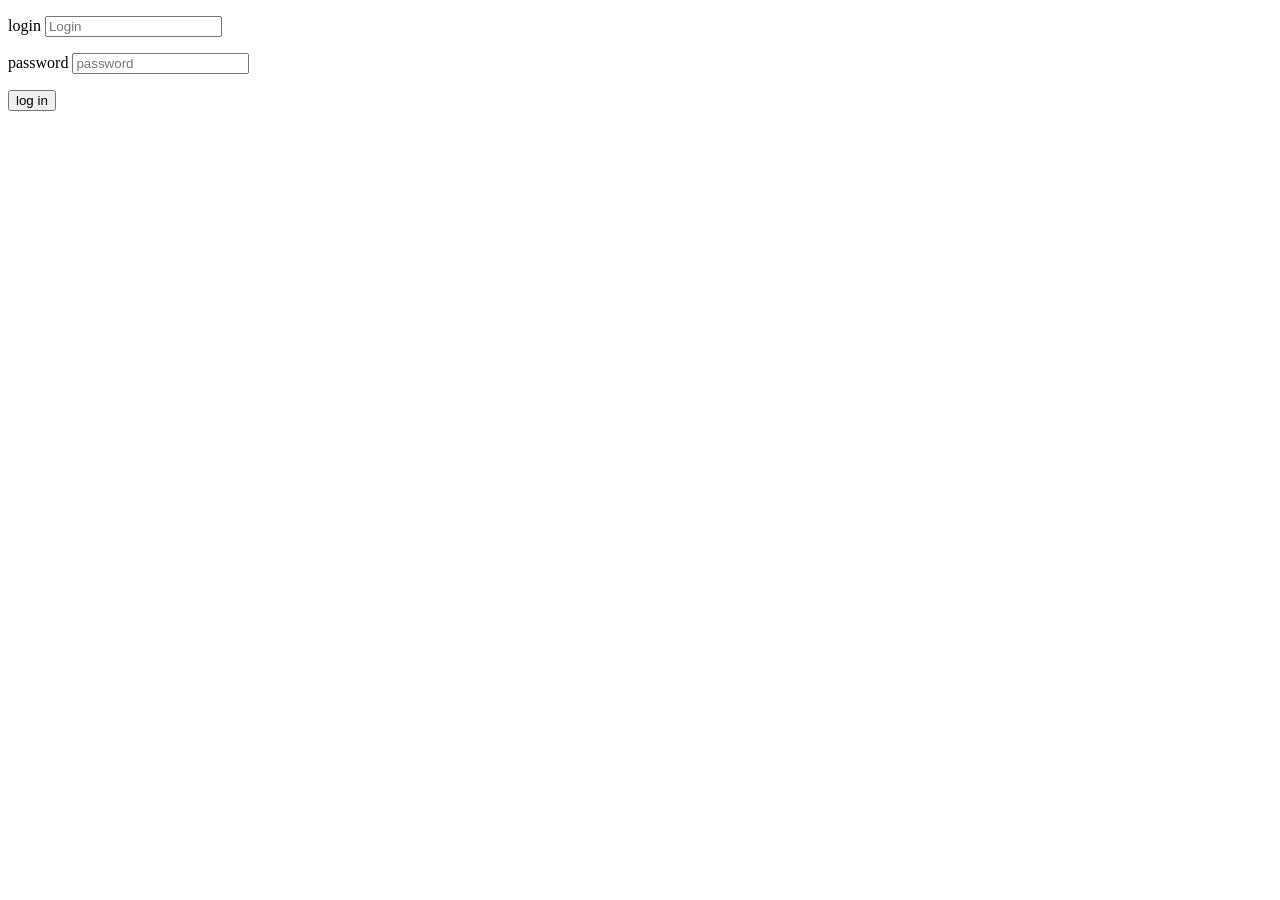
==== templates/index.html @ e27125bd "Add files via upload" ====
<!doctype html>
<html>
    <head>
        <meta charset="utf-8"/>
        <title>Тестовая страница</title>
    </head>
    <body>
    <main>
        <p>login <input type="text" id="login" name="q" placeholder="Login" /></p>
        <p>password <input type="password" id="password" name="q" placeholder="password" /></p>
        <button>log in</button>
        <p id="massage"></p>
        <script src="login.js"></script>
    </main>
    </body>
</html>
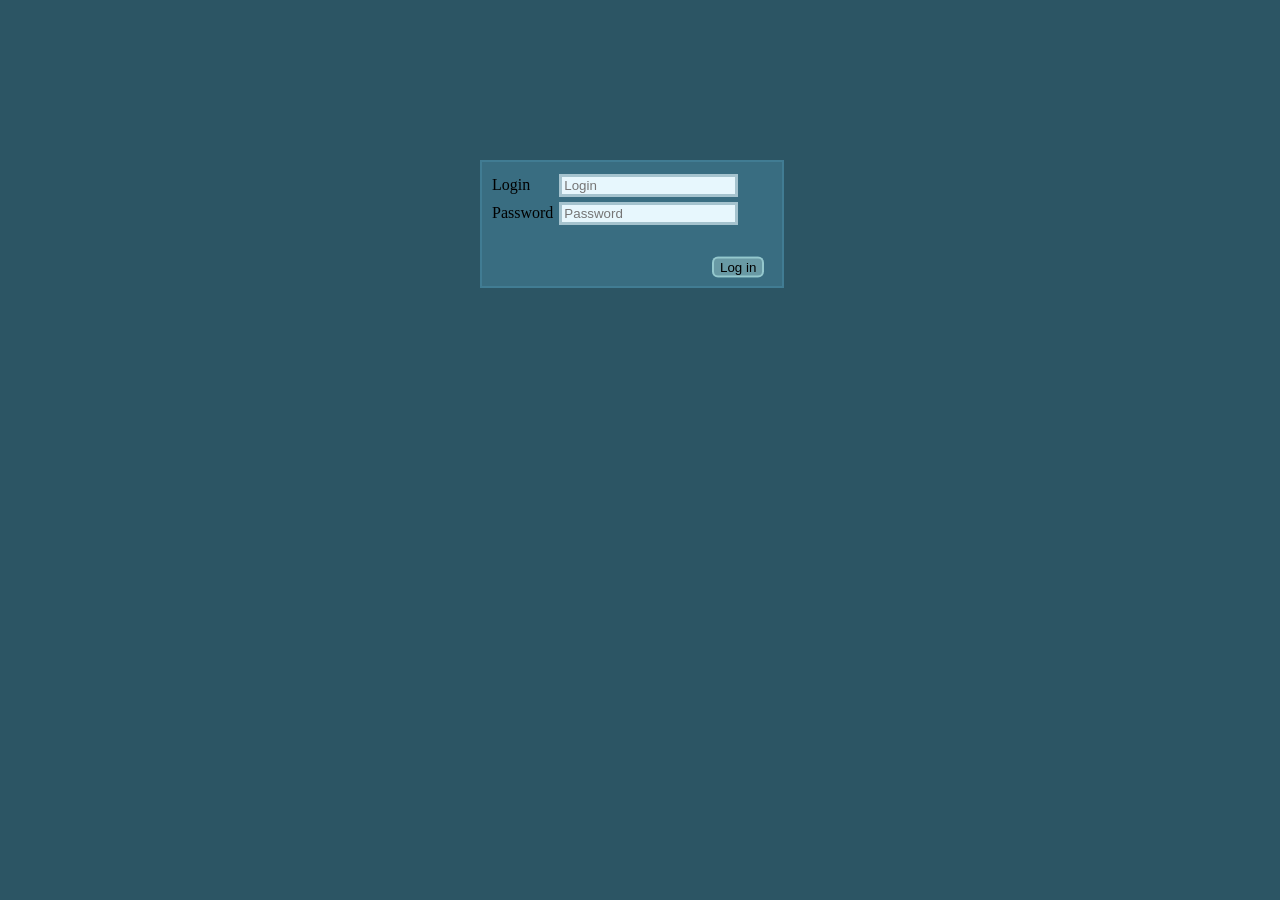
==== commit 47778201: "Обновление от 26.10" ====
--- a/templates/index.html
+++ b/templates/index.html
@@ -3,12 +3,16 @@
     <head>
         <meta charset="utf-8"/>
         <title>Тестовая страница</title>
+        <link rel="stylesheet" href="style.css">
+        
     </head>
-    <body>
-    <main>
-        <p>login <input type="text" id="login" name="q" placeholder="Login" /></p>
-        <p>password <input type="password" id="password" name="q" placeholder="password" /></p>
-        <button>log in</button>
+    <body class="b-login">
+    <main class="m-login">
+        <div class="div-login">
+            <label style="display: block; padding-top: 2px ;">Login </style><input style="margin-left:25px ;" type="text" id="login" name="q" placeholder="Login" /></label>
+            <label style="display: block; padding-top: 5px ">Password<input style="margin-left:6px;" type="Password" id="password" name="q" placeholder="Password" /></label>
+            <button style="margin-left: 0;margin-right: auto;" class="btn-m-login">Log in</button>
+        </div>
         <p id="massage"></p>
         <script src="login.js"></script>
     </main>
--- a/templates/style.css
+++ b/templates/style.css
@@ -0,0 +1,190 @@
+nav {   
+    border: 2px solid rgba(77, 150, 176, 0.377);
+    background-color: rgba(77, 150, 176, 0.377);
+    padding-left: 10px ;
+    padding-top: 5px;
+    padding-bottom: 5px;
+    
+}
+
+td {
+   padding: 6px; 
+   border: 2px solid rgba(88, 131, 131, 0.467);
+   border-radius: 5%;
+   background-color: rgba(246, 246, 246, 0.629);
+   margin: auto;
+   color: rgb(5, 40, 59);
+}
+
+.nav-admin {
+    background-color: rgba(77, 150, 176, 0.377);
+    padding-left: 10px ;
+    padding-bottom: 8px;
+
+}
+.btn-nav {
+    border-radius: 0.375rem;
+    padding: 0.5%;
+    border: 2px solid rgba(14, 98, 98, 0.467);
+    background-color: rgba(66, 214, 240, 0.377);
+    color: rgb(0, 0, 0);
+}
+.btn-nav-log-out {
+    margin-left: auto;
+    margin-top: 4px;
+    margin-right: 10px;
+    width: 60px;
+    height: 30px;
+    border-radius: 0.375rem;
+    border: 2px solid rgba(197, 253, 253, 0.467);
+    background-color: rgba(160, 205, 205, 0.467);
+}
+.btn-nav-log-out:hover{
+    background-color: rgba(14, 98, 98, 0.467) ;
+    border-color: rgba(66, 214, 240, 0.377);
+    color: black;
+    transition: background-color 0.15s ease-in-out;
+    transition: border-color 0.25s ease-in-out;
+}
+.switcher {
+    margin-top: 1px;
+    margin-left: 2px;
+    margin-bottom: 1px;
+    border-radius: 0.375rem;
+    border: 2px solid rgba(14, 98, 98, 0.467);
+    background-color: rgba(66, 214, 240, 0.377);
+}
+.btn-m-options{
+    border-radius: 0.375rem;
+    border: 2px solid rgba(197, 253, 253, 0.467);
+    background-color: rgba(160, 205, 205, 0.467);
+}
+.btn-m-options:hover{
+    background-color: rgba(14, 98, 98, 0.467) ;
+    border-color: rgba(66, 214, 240, 0.377);
+    color: black;
+    transition: background-color 0.15s ease-in-out;
+    transition: border-color 0.25s ease-in-out;
+}
+.switcher:hover{
+    background-color: rgba(14, 98, 98, 0.467) ;
+    border-color: rgba(66, 214, 240, 0.377);
+    color: black;
+    transition: background-color 0.15s ease-in-out;
+    transition: border-color 0.25s ease-in-out;
+}
+.cancel{
+    border-radius: 0.375rem;
+    border: 2px solid rgba(197, 253, 253, 0.467);
+    background-color: rgba(160, 205, 205, 0.467);
+}
+.cancel:hover{
+    background-color: rgba(14, 98, 98, 0.467) ;
+    border-color: rgba(66, 214, 240, 0.377);
+    color: black;
+    transition: background-color 0.15s ease-in-out;
+    transition: border-color 0.25s ease-in-out;
+}
+select:hover {
+    background-color: rgba(14, 98, 98, 0.467) ;
+    border-color: rgba(66, 214, 240, 0.377);
+    color: black;
+    transition: background-color 0.15s ease-in-out;
+    transition: border-color 0.25s ease-in-out;
+}
+.btn-nav:hover{
+    background-color: rgba(14, 98, 98, 0.467) ;
+    border-color: rgba(66, 214, 240, 0.377);
+    color: black;
+    transition: background-color 0.15s ease-in-out;
+    transition: border-color 0.25s ease-in-out;
+}
+main {
+    background-color:rgba(77, 150, 176, 0.377);
+    border: 2px solid rgba(77, 150, 176, 0.377);
+    padding-top: 10px;
+    padding-left: 10px;
+    padding-right: 10px;
+    margin-top: 2px;
+}
+
+select {
+    background-color: rgb(244, 242, 238);
+    border-radius: 0.375rem;
+}
+body {
+    background-color:  rgb(44, 85, 100);
+    margin-left: 25%;
+    margin-right: 25%;
+  
+    
+}
+.div-journal {
+    border: 2px solid rgba(77, 150, 176, 0.377);
+    padding: 10px;
+    margin-top: 2px;
+}
+
+table {
+    padding-top: 10px;
+    padding-bottom: 10px;
+}
+
+input {
+    border: 3px solid rgba(56, 110, 129, 0.377);
+    background-color: rgb(231, 247, 253);
+}
+
+
+.m-login{
+    height: 114px;
+    width: 280px;
+    margin-top: 25%;
+    margin-left: 25%;
+    margin-right: 390px;
+    position: relative;
+}
+.btn-m-login{
+    border-radius: 0.375rem;
+    border: 2px solid rgba(197, 253, 253, 0.467);
+    background-color: rgba(160, 205, 205, 0.467);
+     position: absolute;
+    left: 230px;            
+    top: 105px;           
+    transform: translateY(-50%);
+
+}
+
+.btn-m-login:hover {
+    background-color: rgba(14, 98, 98, 0.467) ;
+    border-color: rgba(66, 214, 240, 0.377);
+    color: black;
+    transition: background-color 0.15s ease-in-out;
+    transition: border-color 0.25s ease-in-out;
+
+}
+.from-group{
+    padding-top: 2px;
+    
+}
+.btn-delete-x{
+    color: red;
+    background-color: rgba(240, 248, 255, 0);
+    border-color: rgba(66, 214, 240, 0);
+}
+.btn-delete-x:hover{
+    color: rgb(132, 0, 0);
+    
+}
+.delete-cell{
+    background-color: rgba(240, 248, 255, 0);
+    border-color: rgba(66, 214, 240, 0);
+}
+.current-op{
+    border-radius: 0.375rem;
+    padding: 0.5%;
+    background-color: rgba(14, 98, 98, 0.467) ;
+    border-color: rgba(66, 214, 240, 0.377);
+    color: black;
+}
+
